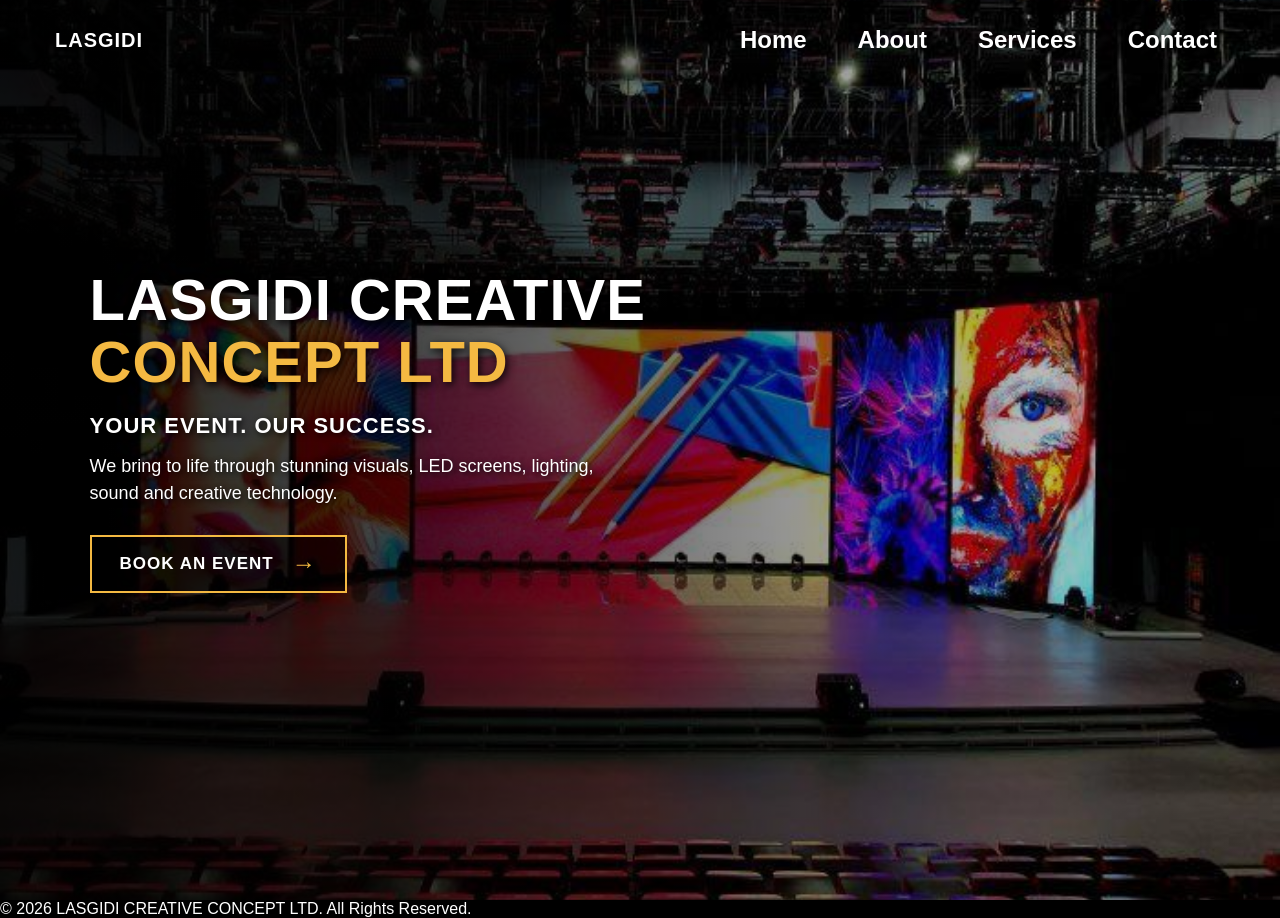
==== LASGIDI/index.html @ e8b6bc87 "Add files via upload" ====
<!DOCTYPE html>
<html lang="en">
    <head>
        <meta charset="UTF-8">
        <meta name="viewport" content="width=device-width, initial-scale=1.0">
         <title>LASGIDI CREATIVE 
            CONCEPT LTD</title>
         <link rel="stylesheet" href="style.css">
         </head>
         <style>
            * {
        box-sizing: border-box;
        margin: 0;
        padding: 0;
    }

    body {
        font-family: Arial, Helvetica, sans-serif;
        background: #000;
        color: #ffffff;
    }


    /* =========================
       NAVIGATION
    ========================= */

    nav {
        position: absolute;
        top: 0;
        left: 0;

        width: 100%;

        height: 80px;

        display: flex;
        align-items: center;
        justify-content: space-between;

        padding: 0 55px;

        z-index: 100;
    }


    /* TOP LEFT LASGIDI */

    .logo {
        color: #ffffff;

        font-size: 20px;

        font-weight: 700;

        letter-spacing: 1px;
    }


    /* TOP RIGHT LINKS */

    .nav-links {
        display: flex;

        align-items: center;

        gap: 35px;
    }

    .nav-links a {
        color: #ffffff;

        text-decoration: none;

        font-size: 24px;

        font-weight: 700;

        transition: 0.3s ease;
    }

    .nav-links a:hover {
        color: #f4b942;
    }


    /* =========================
       HERO
    ========================= */

    .hero {
        min-height: 100vh;

        width: 100%;

        position: relative;

        display: flex;

        align-items: center;


        /*
        DARK OVERLAY + BACKGROUND IMAGE
        */

        background-image:
            linear-gradient(
                90deg,
                rgba(0, 0, 0, 0.88) 0%,
                rgba(0, 0, 0, 0.72) 32%,
                rgba(0, 0, 0, 0.38) 65%,
                rgba(0, 0, 0, 0.12) 100%
            ),
            url("images/hero.jpg");

        background-size: cover;

        background-position: center;

        background-repeat: no-repeat;
    }


    /* =========================
       HERO CONTENT
    ========================= */

    .hero-content {
        width: 55%;

        max-width: 700px;

        margin-left: 7%;

        margin-top: -35px;

        text-align: left;
    }


    /* =========================
       MAIN HEADING
    ========================= */

    .hero h1 {
        margin: 0;

        color: #ffffff;

        font-size: 58px;

        line-height: 0.98;

        font-weight: 800;

        letter-spacing: 1px;

        text-transform: uppercase;

        text-shadow:
            2px 3px 8px rgba(0, 0, 0, 0.9);
    }


    /* CONCEPT LTD ON SECOND LINE */

    .hero h1 span {
        display: block;

        margin-top: 5px;

        color: #f4b942;
    }


    /* =========================
       TAGLINE
    ========================= */

    .tagline {
        margin-top: 22px;

        margin-bottom: 0;

        color: #ffffff;

        font-size: 22px;

        font-weight: 700;

        letter-spacing: 1px;

        text-align: left;

        text-shadow:
            2px 2px 6px rgba(0, 0, 0, 0.9);
    }


    /* =========================
       DESCRIPTION
    ========================= */

    .description {
        max-width: 550px;

        margin-top: 14px;

        color: #ffffff;

        font-size: 18px;

        line-height: 1.5;

        font-weight: 500;

        text-align: left;

        text-shadow:
            2px 2px 6px rgba(0, 0, 0, 0.9);
    }


    /* =========================
       BOOK AN EVENT BUTTON
    ========================= */

    .book-button {
        display: inline-flex;

        align-items: center;

        justify-content: center;

        gap: 18px;

        margin-top: 28px;

        padding: 15px 28px;

        border: 2px solid #f4b942;

        background: rgba(0, 0, 0, 0.60);

        color: #ffffff;

        text-decoration: none;

        font-size: 17px;

        font-weight: 700;

        letter-spacing: 1px;

        transition: all 0.3s ease;
    }


    /* ARROW */

    .book-button span {
        color: #f4b942;

        font-size: 24px;

        line-height: 1;
    }


    /* BUTTON HOVER */

    .book-button:hover {
        background: #f4b942;

        color: #000000;
    }

    .book-button:hover span {
        color: #000000;
    }


  /*LASGIDI MOBILE RESPONSIVENESS */
*, *::before, *::after { box-sizing: border-box; }
html, body { width: 100%; max-width: 100%; overflow-x: hidden; }
img, video, iframe { max-width: 100%; }
/* TABLET AND MOBILE */
@media screen and (max-width: 768px) {
nav {
    width: 100%;
    height: auto;
    min-height: 70px;
    padding: 18px 5%;
    display: flex;
    flex-direction: column;
    align-items: flex-start;
    justify-content: center;
    gap: 14px;
}

.logo {
    font-size: 20px;
}

.nav-links {
    width: 100%;
    display: flex;
    flex-wrap: wrap;
    justify-content: flex-start;
    align-items: center;
    gap: 8px 16px;
}

.nav-links a {
    font-size: 14px;
    padding: 4px 0;
}

.hero {
    width: 100%;
    min-height: 100vh;
    min-height: 100svh;
    padding: 155px 6% 40px;
    display: flex;
    align-items: center;
    background-position: center;
    background-size: cover;
}

.hero-content {
    width: 100%;
    max-width: 100%;
    margin: 0;
    min-width: 0;
}

.hero h1 {
    font-size: clamp(28px, 7.5vw, 40px);
    line-height: 1.08;
    letter-spacing: 0.3px;
    overflow-wrap: anywhere;
}

.hero h1 span {
    display: block;
    margin-top: 6px;
}

.tagline {
    font-size: clamp(15px, 4vw, 18px);
    line-height: 1.5;
    margin-top: 18px;
    letter-spacing: 0.5px;
}

.description {
    width: 100%;
    max-width: 100%;
    font-size: 15px;
    line-height: 1.65;
    overflow-wrap: anywhere;
}

.book-button {
    display: inline-flex;
    align-items: center;
    justify-content: center;
    gap: 10px;
    max-width: 100%;
    padding: 13px 16px;
    font-size: 13px;
    letter-spacing: 0.5px;
    white-space: normal;
}

.book-button span {
    font-size: 21px;
    flex-shrink: 0;
}
}
/* EXTRA SMALL PHONES */
@media screen and (max-width: 360px) {
nav {
    padding: 16px 5%;
}

.nav-links {
    gap: 7px 12px;
}

.nav-links a {
    font-size: 12px;
}

.hero {
    padding-left: 5%;
    padding-right: 5%;
}

.hero h1 {
    font-size: 28px;
}

.book-button {
    padding: 12px;
    font-size: 12px;
}

/* COPYRIGHT FOOTER */
.site-footer {
  width: 100%;
  padding: 25px 20px;
  background: #080808;
  color: #bdbdbd;
  text-align: center;
  border-top: 1px solid rgba(244, 185, 66, 0.3);
}

.site-footer p {
  font-size: 12px;
  line-height: 1.8;
  margin: 0;
}

.site-footer .footer-tagline {
  margin-top: 5px;
  color: #f4b942;
  font-size: 11px;
  letter-spacing: 2px;
}

@media screen and (max-width: 480px) {
  .site-footer {
    padding: 22px 14px;
  }

  .site-footer p {
    font-size: 11px;
  }

  .site-footer .footer-tagline {
    font-size: 10px;
    letter-spacing: 1.5px;
  }
}
}

</style>
<!-- =========================
     NAVIGATION
========================= -->

<nav>

    <!-- LEFT TOP BAR -->
    <div class="logo">
        LASGIDI
    </div>


    <!-- RIGHT TOP BAR -->
    <div class="nav-links">

        <a href="index.html">
            Home
        </a>

        <a href="about.html">
            About
        </a>

        <a href="services.html">
            Services
        </a>

        <a href="contact.html">
            Contact
        </a>

    </div>

</nav>



<!-- =========================
     HERO SECTION
========================= -->

<section class="hero">

    <div class="hero-content">


        <!-- COMPANY NAME -->

        <h1>

            LASGIDI CREATIVE

            <span>
                CONCEPT LTD
            </span>

        </h1>



        <!-- TAGLINE -->

        <p class="tagline">
            YOUR EVENT. OUR SUCCESS.
        </p>



        <!-- DESCRIPTION -->

        <p class="description">
            We bring to life through stunning visuals,
            LED screens, lighting, sound and creative technology.
        </p>



        <!-- BOOK AN EVENT -->

        <a href="contact.html" class="book-button">

            BOOK AN EVENT

            <span>
                →
            </span>
                </a>

         </div>

    </section>
<footer class="site-footer">
  <p>
    &copy; <span id="copyright-year"></span>
    LASGIDI CREATIVE CONCEPT LTD.
    All Rights Reserved.
  </p>
</footer>

<script>
  document.getElementById("copyright-year").textContent =
    new Date().getFullYear();
</script>
    </body>
  </html>
---- LASGIDI/style.css ----
*{ 
    margin: 0;
    padding: 0;
    box-sizing: border-box;
 }

html { 
    scroll-behavior: smooth; 
}

body { 
    font-family: Arial, Helvetica, sans-serif; 
    background: #070b12;
     color: #ffffff;
 }

.navbar { 
    width: 100%; 
    height: 80px;
    display: flex;
    align-items: center;
    justify-content: space-between;
    padding: 0 7%;
    background: rgba(5, 8, 14, 0.95);
    border-bottom: 1px solid rgba(255, 255, 255, 0.08);
    position: relative;
    z-index: 20;
}

.logo { 
    font-size: 20px; 
    font-weight: 800;
    letter-spacing: 2px;
    color: #ffffff;
}

.nav-links { 
    display: flex; 
    align-items: center; 
    gap: 35px; 
}

.nav-links a { 
    text-decoration: none;
    color: #ffffff;
    font-size: 24px;
    font-weight: 700;
    position: relative;
    padding: 8px;
}

.nav-links a::after { 
    content: "";
    position: absolute;
    left: 0;
    bottom: -8px;
    width: 0;
    height: 2px;
    background: #f4c542;
    transition: 0.3s ease;
}

.nav-links a:hover::after, 
.nav-links a.active::after {
     width: 100%;
     }

.nav-links a:hover, 
.nav-links a.active { 
    color: #f4c542; 
}

.about-hero {
    min-height: calc(100vh - 80px);
    display: flex;
    align-items: center;
    padding: 90px 7%;
    position: relative;
    overflow: hidden;
    background:
    radial-gradient(
        circle at 20% 50%,
        rgba(244, 197, 66, 0.08),
        transparent 35%
    ),

    radial-gradient(
        circle at 80% 20%,
        rgba(255, 255, 255, 0.04),
        transparent 30%
    ),

    #070b12;
}

.about-hero::before {
    content: "";
    position: absolute;
    width: 500px;
    height: 500px;
    left: -250px;
    top: 20%;
    background: rgba(244, 197, 66, 0.05);
    filter: blur(100px);
    border-radius: 50%;
}

.about-container {
    width: 100%;
    max-width: 1200px;
    margin: auto;
    display: grid;
    grid-template-columns: 1fr 1fr;
    align-items: center;
    gap: 100px;
    position: relative;
    z-index: 2;
}

.about-image {
position: relative;
display: flex;
justify-content: center;
align-items: center;
}

.image-glow {
position: absolute;
width: 350px;
height: 350px;
background: rgba(244, 197, 66, 0.12);
filter: blur(80px);
border-radius: 50%;
}

.about-image img {
width: 430px;
max-width: 100%;
height: 430px;
object-fit: contain;
position: relative;
z-index: 2;
border-radius: 10px;
transition: 0.5s ease;
}

.about-image img:hover {
transform: scale(1.03);
}

.about-content {
max-width: 600px;
}

.about-content h1 {
font-size: 58px;
line-height: 1.05;
font-weight: 800;
margin-bottom: 20px;
color: #ffffff;
}

.about-content h1 span {
color: #f4c542;
}

.gold-line {
width: 65px;
height: 4px;
background: #f4c542;
margin-bottom: 30px;
}

.about-text {
color: #c5cad3;
font-size: 17px;
line-height: 1.8;
margin-bottom: 18px;
}

.about-text strong {
color: #ffffff;
}

.about-highlights {
display: flex;
gap: 45px;
margin-top: 35px;
margin-bottom: 40px;
padding-top: 25px;
border-top: 1px solid rgba(255, 255, 255, 0.12);
}

.highlight {
display: flex;
flex-direction: column;
gap: 7px;
}

.highlight h3 {
color: #f4c542;
font-size: 24px;
font-weight: 800;
}

.highlight p {
color: #ffffff;
font-size: 12px;
line-height: 1.4;
text-transform: uppercase;
letter-spacing: 1px;
}

.about-button {
display: inline-flex;

align-items: center;

gap: 25px;

padding: 15px 24px;

border: 1px solid #f4c542;

color: #f4c542;

text-decoration: none;

font-size: 13px;

font-weight: 700;

letter-spacing: 1px;

transition: 0.3s ease;
}
/* BUTTON ARROW */
.about-button span {
font-size: 20px;

transition: 0.3s ease;
}
/* BUTTON HOVER */
.about-button:hover {
background: #f4c542;

color: #070b12;
}
.about-button:hover span {
transform: translateX(6px);
}

.footer {
text-align: center;

padding: 25px;

background: #05080d;

border-top: 1px solid rgba(255, 255, 255, 0.08);

color: #777e8a;

font-size: 12px;
}

@media (max-width: 900px) {
.about-container {

    grid-template-columns: 1fr;

    gap: 60px;

    text-align: center;
}


.about-content {

    margin: auto;
}


.gold-line {

    margin-left: auto;

    margin-right: auto;
}


.about-highlights {

    justify-content: center;
}


.about-image img {

    width: 350px;

    height: 350px;
}


.about-content h1 {

    font-size: 48px;
}
}

@media (max-width: 600px) {
.navbar {

    height: 70px;

    padding: 0 5%;
}


.logo {

    font-size: 16px;
}


.nav-links {

    gap: 14px;
}


.nav-links a {

    font-size: 11px;
}


.about-hero {

    padding: 60px 6%;
}


.about-container {

    gap: 45px;
}


.about-image img {

    width: 280px;

    height: 280px;
}


.about-content h1 {

    font-size: 40px;
}


.about-text {

    font-size: 15px;

    line-height: 1.7;
}


.about-highlights {

    gap: 20px;
}


.highlight h3 {

    font-size: 20px;
}


.highlight p {

    font-size: 10px;
}


.about-button {

    padding: 14px 18px;

    font-size: 11px;
}
}
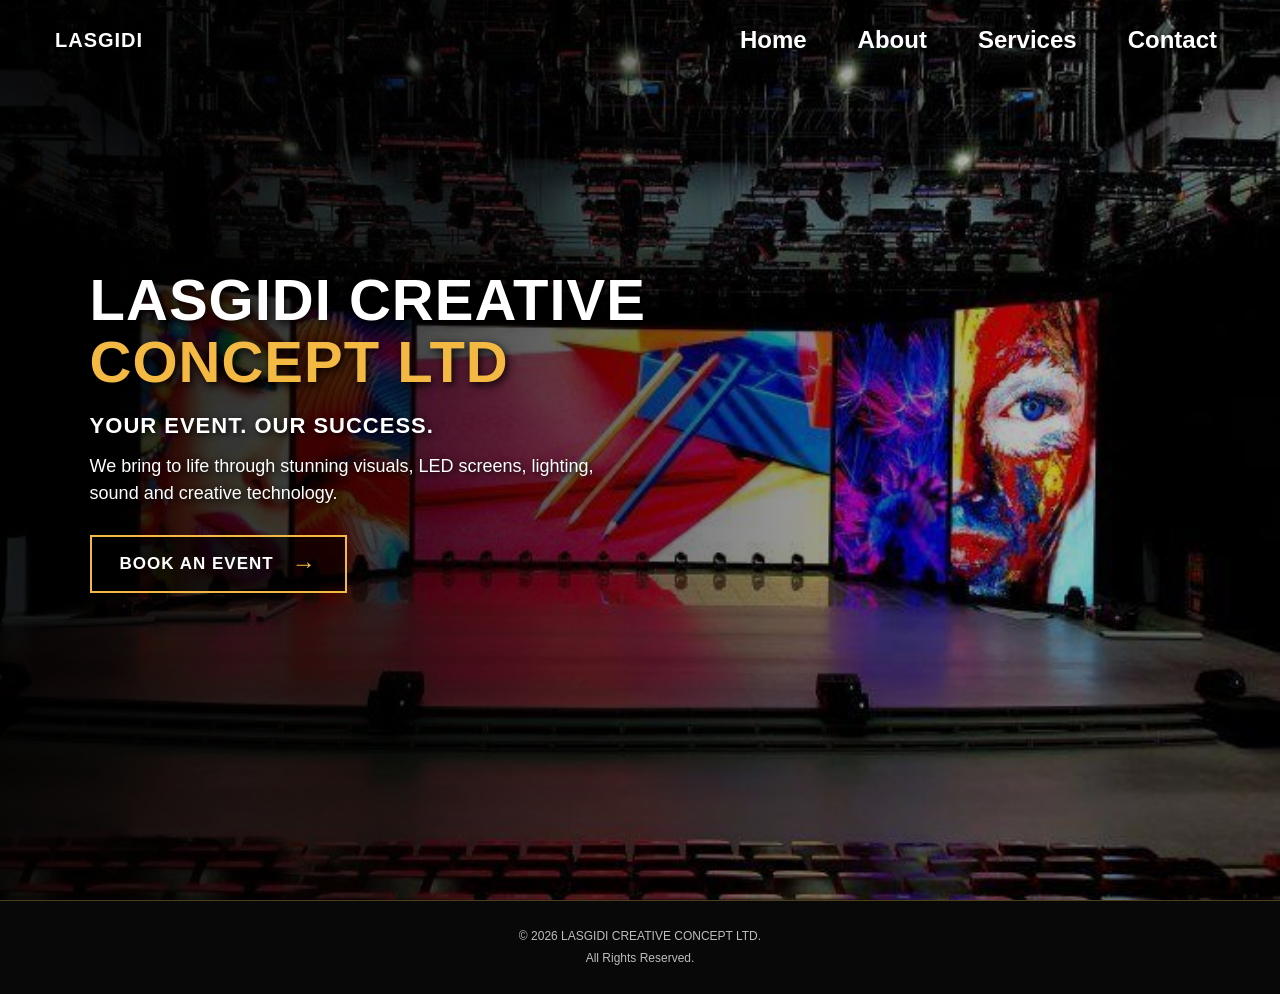
==== commit 7cf1081b: "Add files via upload Update mobile Responsiveness" ====
--- a/LASGIDI/index.html
+++ b/LASGIDI/index.html
@@ -1,14 +1,15 @@
 <!DOCTYPE html>
 <html lang="en">
-    <head>
-        <meta charset="UTF-8">
-        <meta name="viewport" content="width=device-width, initial-scale=1.0">
-         <title>LASGIDI CREATIVE 
-            CONCEPT LTD</title>
-         <link rel="stylesheet" href="style.css">
-         </head>
-         <style>
-            * {
+
+<head>
+    <meta charset="UTF-8">
+    <meta name="viewport" content="width=device-width, initial-scale=1.0">
+    <title>LASGIDI CREATIVE
+        CONCEPT LTD</title>
+    <link rel="stylesheet" href="style.css">
+</head>
+<style>
+    * {
         box-sizing: border-box;
         margin: 0;
         padding: 0;
@@ -105,13 +106,11 @@
         */
 
         background-image:
-            linear-gradient(
-                90deg,
+            linear-gradient(90deg,
                 rgba(0, 0, 0, 0.88) 0%,
                 rgba(0, 0, 0, 0.72) 32%,
                 rgba(0, 0, 0, 0.38) 65%,
-                rgba(0, 0, 0, 0.12) 100%
-            ),
+                rgba(0, 0, 0, 0.12) 100%),
             url("images/hero.jpg");
 
         background-size: cover;
@@ -281,171 +280,195 @@
     }
 
 
-  /*LASGIDI MOBILE RESPONSIVENESS */
-*, *::before, *::after { box-sizing: border-box; }
-html, body { width: 100%; max-width: 100%; overflow-x: hidden; }
-img, video, iframe { max-width: 100%; }
-/* TABLET AND MOBILE */
-@media screen and (max-width: 768px) {
-nav {
-    width: 100%;
-    height: auto;
-    min-height: 70px;
-    padding: 18px 5%;
-    display: flex;
-    flex-direction: column;
-    align-items: flex-start;
-    justify-content: center;
-    gap: 14px;
-}
-
-.logo {
-    font-size: 20px;
-}
-
-.nav-links {
-    width: 100%;
-    display: flex;
-    flex-wrap: wrap;
-    justify-content: flex-start;
-    align-items: center;
-    gap: 8px 16px;
-}
-
-.nav-links a {
-    font-size: 14px;
-    padding: 4px 0;
-}
-
-.hero {
-    width: 100%;
-    min-height: 100vh;
-    min-height: 100svh;
-    padding: 155px 6% 40px;
-    display: flex;
-    align-items: center;
-    background-position: center;
-    background-size: cover;
-}
-
-.hero-content {
-    width: 100%;
-    max-width: 100%;
-    margin: 0;
-    min-width: 0;
-}
-
-.hero h1 {
-    font-size: clamp(28px, 7.5vw, 40px);
-    line-height: 1.08;
-    letter-spacing: 0.3px;
-    overflow-wrap: anywhere;
-}
-
-.hero h1 span {
-    display: block;
-    margin-top: 6px;
-}
-
-.tagline {
-    font-size: clamp(15px, 4vw, 18px);
-    line-height: 1.5;
-    margin-top: 18px;
-    letter-spacing: 0.5px;
-}
-
-.description {
-    width: 100%;
-    max-width: 100%;
-    font-size: 15px;
-    line-height: 1.65;
-    overflow-wrap: anywhere;
-}
-
-.book-button {
-    display: inline-flex;
-    align-items: center;
-    justify-content: center;
-    gap: 10px;
-    max-width: 100%;
-    padding: 13px 16px;
-    font-size: 13px;
-    letter-spacing: 0.5px;
-    white-space: normal;
-}
-
-.book-button span {
-    font-size: 21px;
-    flex-shrink: 0;
-}
-}
-/* EXTRA SMALL PHONES */
-@media screen and (max-width: 360px) {
-nav {
-    padding: 16px 5%;
-}
-
-.nav-links {
-    gap: 7px 12px;
-}
-
-.nav-links a {
-    font-size: 12px;
-}
-
-.hero {
-    padding-left: 5%;
-    padding-right: 5%;
-}
-
-.hero h1 {
-    font-size: 28px;
-}
-
-.book-button {
-    padding: 12px;
-    font-size: 12px;
-}
-
-/* COPYRIGHT FOOTER */
-.site-footer {
-  width: 100%;
-  padding: 25px 20px;
-  background: #080808;
-  color: #bdbdbd;
-  text-align: center;
-  border-top: 1px solid rgba(244, 185, 66, 0.3);
-}
-
-.site-footer p {
-  font-size: 12px;
-  line-height: 1.8;
-  margin: 0;
-}
-
-.site-footer .footer-tagline {
-  margin-top: 5px;
-  color: #f4b942;
-  font-size: 11px;
-  letter-spacing: 2px;
-}
-
-@media screen and (max-width: 480px) {
-  .site-footer {
-    padding: 22px 14px;
-  }
-
-  .site-footer p {
-    font-size: 11px;
-  }
-
-  .site-footer .footer-tagline {
-    font-size: 10px;
-    letter-spacing: 1.5px;
-  }
-}
-}
-
+    /*LASGIDI MOBILE RESPONSIVENESS */
+    *,
+    *::before,
+    *::after {
+        box-sizing: border-box;
+    }
+
+    html
+    body {
+        width: 100%;
+        max-width: 100%;
+        overflow-x: hidden;
+    }
+
+    img,
+    video,
+    iframe {
+        max-width: 100%;
+    }
+
+    /* TABLET AND MOBILE */
+
+    @media screen and (max-width: 768px) {
+        nav {
+            width: 100%;
+            height: auto;
+            min-height: 70px;
+            padding: 18px 5%;
+
+            display: flex;
+            flex-direction: column;
+            align-items: flex-start;
+            justify-content: center;
+            gap: 14px;
+        }
+
+        .logo {
+            font-size: 20px;
+        }
+
+        .nav-links {
+            width: 100%;
+            display: flex;
+            flex-wrap: wrap;
+            justify-content: flex-start;
+            align-items: center;
+            gap: 8px 16px;
+        }
+
+        .nav-links a {
+            font-size: 14px;
+            padding: 4px 0;
+        }
+
+        .hero {
+            width: 100%;
+            min-height: 100vh;
+            min-height: 100svh;
+            padding: 155px 6% 40px;
+
+            display: flex;
+            align-items: center;
+
+            background-position: center;
+            background-size: cover;
+        }
+
+        .hero-content {
+            width: 100%;
+            max-width: 100%;
+            min-width: 0;
+            margin: 0;
+        }
+
+        .hero h1 {
+            font-size: clamp(28px, 7.5vw, 40px);
+            line-height: 1.08;
+            letter-spacing: 0.3px;
+            overflow-wrap: break-word;
+        }
+
+        .hero h1 span {
+            display: block;
+            margin-top: 6px;
+        }
+
+        .tagline {
+            font-size: clamp(15px, 4vw, 18px);
+            line-height: 1.5;
+            margin-top: 18px;
+            letter-spacing: 0.5px;
+        }
+
+        .description {
+            width: 100%;
+            max-width: 100%;
+            font-size: 15px;
+            line-height: 1.65;
+            overflow-wrap: break-word;
+        }
+
+        .book-button {
+            display: inline-flex;
+            align-items: center;
+            justify-content: center;
+            gap: 10px;
+
+            max-width: 100%;
+            padding: 13px 16px;
+
+            font-size: 13px;
+            letter-spacing: 0.5px;
+            white-space: normal;
+        }
+
+        .book-button span {
+            font-size: 21px;
+            flex-shrink: 0;
+        }
+    }
+
+    /* EXTRA SMALL PHONES */
+
+    @media screen and (max-width: 360px) {
+        nav {
+            padding: 16px 5%;
+        }
+
+        .nav-links {
+            gap: 7px 12px;
+        }
+
+        .nav-links a {
+            font-size: 12px;
+        }
+
+        .hero {
+            padding-left: 5%;
+            padding-right: 5%;
+        }
+
+        .hero h1 {
+            font-size: 28px;
+        }
+
+        .book-button {
+            padding: 12px;
+            font-size: 12px;
+        }
+    }
+
+    /* COPYRIGHT FOOTER */
+
+    .site-footer {
+        width: 100%;
+        padding: 25px 20px;
+        background: #080808;
+        color: #bdbdbd;
+        text-align: center;
+        border-top: 1px solid rgba(244, 185, 66, 0.3);
+    }
+
+    .site-footer p {
+        font-size: 12px;
+        line-height: 1.8;
+        margin: 0;
+    }
+
+    .site-footer .footer-tagline {
+        margin-top: 5px;
+        color: #f4b942;
+        font-size: 11px;
+        letter-spacing: 2px;
+    }
+
+    @media screen and (max-width: 480px) {
+        .site-footer {
+            padding: 22px 14px;
+        }
+
+        .site-footer p {
+            font-size: 11px;
+        }
+
+        .site-footer .footer-tagline {
+            font-size: 10px;
+            letter-spacing: 1.5px;
+        }
+    }
 </style>
 <!-- =========================
      NAVIGATION
@@ -533,22 +556,24 @@
             <span>
                 →
             </span>
-                </a>
-
-         </div>
-
-    </section>
+        </a>
+
+    </div>
+
+</section>
 <footer class="site-footer">
-  <p>
-    &copy; <span id="copyright-year"></span>
-    LASGIDI CREATIVE CONCEPT LTD.
-    All Rights Reserved.
-  </p>
+    <p>
+        &copy; <span id="copyright-year"></span>
+        LASGIDI CREATIVE CONCEPT LTD.
+        <br>
+        All Rights Reserved.
+    </p>
 </footer>
 
 <script>
-  document.getElementById("copyright-year").textContent =
-    new Date().getFullYear();
+    document.getElementById("copyright-year").textContent =
+        new Date().getFullYear();
 </script>
-    </body>
-  </html>+</body>
+
+</html>
--- a/LASGIDI/style.css
+++ b/LASGIDI/style.css
@@ -134,16 +134,19 @@
 border-radius: 50%;
 }
 
+
 .about-image img {
-width: 430px;
-max-width: 100%;
-height: 430px;
-object-fit: contain;
-position: relative;
-z-index: 2;
-border-radius: 10px;
-transition: 0.5s ease;
-}
+    width: 100%;
+    max-width: 430px;
+    height: auto;
+    aspect-ratio: 1 / 1;
+    object-fit: contain;
+    position: relative;
+    z-index: 2;
+    border-radius: 10px;
+    transition: 0.5s ease;
+}
+
 
 .about-image img:hover {
 transform: scale(1.03);
@@ -310,89 +313,121 @@
 }
 }
 
+
 @media (max-width: 600px) {
-.navbar {
-
-    height: 70px;
-
-    padding: 0 5%;
-}
-
-
-.logo {
-
-    font-size: 16px;
-}
-
-
-.nav-links {
-
-    gap: 14px;
-}
-
-
-.nav-links a {
-
-    font-size: 11px;
-}
-
-
-.about-hero {
-
-    padding: 60px 6%;
-}
-
-
-.about-container {
-
-    gap: 45px;
-}
-
-
-.about-image img {
-
-    width: 280px;
-
-    height: 280px;
-}
-
-
-.about-content h1 {
-
-    font-size: 40px;
-}
-
-
-.about-text {
-
-    font-size: 15px;
-
-    line-height: 1.7;
-}
-
-
-.about-highlights {
-
-    gap: 20px;
-}
-
-
-.highlight h3 {
-
-    font-size: 20px;
-}
-
-
-.highlight p {
-
-    font-size: 10px;
-}
-
-
-.about-button {
-
-    padding: 14px 18px;
-
-    font-size: 11px;
-}
-}+    .navbar {
+        height: auto;
+        min-height: 70px;
+        padding: 16px 5%;
+        flex-wrap: wrap;
+        gap: 15px;
+    }
+
+    .logo {
+        font-size: 16px;
+    }
+
+    .nav-links {
+        width: 100%;
+        display: flex;
+        justify-content: space-between;
+        align-items: center;
+        flex-wrap: wrap;
+        gap: 8px;
+    }
+
+    .nav-links a {
+        font-size: 12px;
+        padding: 5px 0;
+    }
+
+    .nav-links a::after {
+        bottom: -3px;
+    }
+
+    .about-hero {
+        min-height: auto;
+        padding: 45px 6%;
+    }
+
+    .about-container {
+        grid-template-columns: minmax(0, 1fr);
+        gap: 35px;
+    }
+
+    .about-image {
+        width: 100%;
+    }
+
+    .about-image img {
+        width: 100%;
+        max-width: 280px;
+        height: auto;
+        aspect-ratio: 1 / 1;
+    }
+
+    .image-glow {
+        width: 220px;
+        height: 220px;
+    }
+
+    .about-content {
+        width: 100%;
+        max-width: 100%;
+    }
+
+    .about-content h1 {
+        font-size: clamp(32px, 9vw, 40px);
+    }
+
+    .about-text {
+        font-size: 15px;
+        line-height: 1.7;
+    }
+
+    .about-highlights {
+        justify-content: space-between;
+        gap: 12px;
+        margin-top: 25px;
+        margin-bottom: 25px;
+        padding-top: 20px;
+    }
+
+    .highlight {
+        min-width: 0;
+    }
+
+    .highlight h3 {
+        font-size: 20px;
+    }
+
+    .highlight p {
+        font-size: 10px;
+        letter-spacing: 0.5px;
+    }
+
+    .about-button {
+        padding: 14px 18px;
+        font-size: 11px;
+        gap: 15px;
+    }
+
+    .footer {
+        padding: 20px 15px;
+        line-height: 1.7;
+    }
+}
+
+@media (max-width: 360px) {
+    .nav-links a {
+        font-size: 11px;
+    }
+
+    .about-highlights {
+        gap: 8px;
+    }
+
+    .highlight p {
+        font-size: 9px;
+    }
+}
